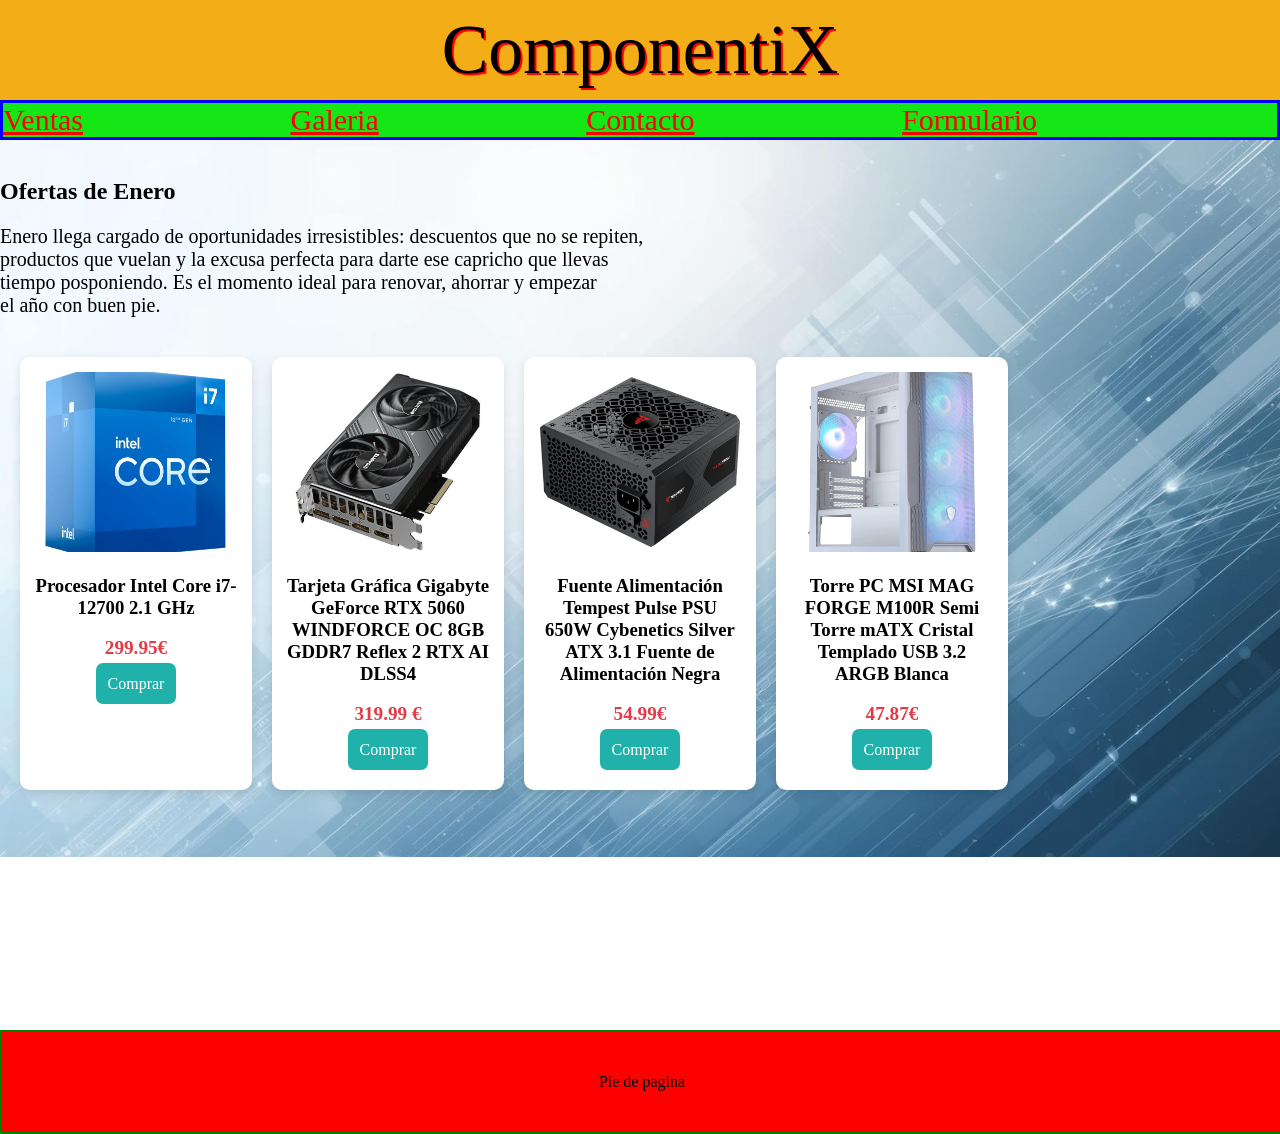
==== Index.html @ 29669de2 "cambios importantes" ====
<!DOCTYPE html>
<html lang="ES">

<head>
    <meta charset="UTF-8">
    <meta http-equiv="X-UA-Compatible" content="IE=edge">
    <meta name="viewport" content="width=device-width, initial-scale=1.0">
    <link rel="stylesheet" href="./CSS/style.css" type="text/css">
    <title>ComponentiX</title>
</head>

<body style="margin: 0px;">
    <!--Cabecera-->
    <header>
        ComponentiX
    </header>

    <!--Menu-->
    <nav>
        <a href="./Ventas.html" class="enlaceMenu">Ventas</a>
        <a href="./Galeria.html" class="enlaceMenu">Galeria</a>
        <a href="./Contacto.html" class="enlaceMenu">Contacto</a>
        <a href="./Formulario.html" class="enlaceMenu">Formulario</a>
    </nav>

    <!--Cuerpo-->
    <main>
        <br>
        <article>
            <div id="ofertas">
                <section>
                <h2>Ofertas de Enero</h2>
                    <p style="font-size: 20px;">Enero llega cargado de oportunidades irresistibles: descuentos que no se repiten,<br> productos que vuelan y la excusa
                    perfecta para darte ese capricho que llevas<br> tiempo posponiendo. Es el momento ideal para renovar, ahorrar y empezar<br> el
                    año con buen pie.</p>
                </section>
            </div>


            <!--Seccion de productos-->
            <div class="product-grid">
                <!--Producto 1-->
                <div class="producto"> <img src="./assets/img/1372-intel-core-i7-12700-49-ghz.webp" alt="Procesador intel-core-i7">
                    <h3>Procesador Intel Core i7-12700 2.1 GHz</h3>
                    <div class="precio">299.95€</div>
                    <p><a href="https://www.pccomponentes.com/intel-core-i7-12700-21-ghz" class="enlaceCompra">Comprar</a></p>
                </div>

                <!--Producto 2-->
                <div class="producto"> <img src="../assets/img/Grafica.png" alt="Tarjeta Grafica">
                    <h3>Tarjeta Gráfica Gigabyte GeForce RTX 5060 WINDFORCE OC 8GB GDDR7 Reflex 2 RTX AI DLSS4</h3>
                    <div class="precio">319.99 €</div><p><a href="https://www.pccomponentes.com/tarjeta-grafica-gigabyte-geforce-rtx-5060-windforce-oc-8gb-gddr7-reflex-2-rtx-ai-dlss4" class="enlaceCompra">Comprar</a></p>
                </div>

                <!--Producto 3-->
                <div class="producto"> <img src="./assets/img/1987-tempest-pulse-psu-650w-cybenetics-silver-atx-31-fuente-de-alimentacion-negra.png" alt="Fuente Alimentación">
                    <h3>Fuente Alimentación Tempest Pulse PSU 650W Cybenetics Silver ATX 3.1 Fuente de Alimentación Negra</h3>
                    <div class="precio">54.99€</div>
                    <p><a href="https://www.pccomponentes.com/fuente-alimentacion-tempest-pulse-psu-650w-cybenetics-silver-atx-31-fuente-de-alimentacion-negra" class="enlaceCompra">Comprar</a></p>
                </div>

                <!--Producto 4-->
                <div class="producto"> <img src="./assets/img/1838-msi-mag-forge-m100r-semi-torre-matx-cristal-templado-usb-32-argb-blanca.png" alt="Torre">
                    <h3>Torre PC MSI MAG FORGE M100R Semi Torre mATX Cristal Templado USB 3.2 ARGB Blanca</h3>
                    <div class="precio">47.87€</div>
                    <p><a href="https://www.pccomponentes.com/torre-pc-msi-mag-forge-m100r-semi-torre-matx-cristal-templado-usb-32-argb-blanca" class="enlaceCompra">Comprar</a></p>
                </div>
            </div>
        </article>
    </main>



    <footer >

        <p>Pie de pagina</p>

    </footer>

</body>
</html>
---- CSS/style.css ----
/* Cabecera */
header {
    background-color: rgb(243, 173, 23);
    width: 100%;
    height: 100px;
    margin: 0px 0px;
    padding: 0px;
    text-align: center;
    align-content: center;
    border: red 2px;
    font-size: 70px;
    text-shadow: 2px 2px red;
}

body {
    margin: 0px;
    
}

/* Barra de navegación */
nav{
    border: blue solid 3px;
    background-color: rgb(21, 230, 21);
    word-spacing: 200px;
    font-size: 30px;
    animation: cambioColor 5s infinite alternate;
}

@keyframes cambioColor {
    0% {background-color: red;}
    50% {background-color: blue;}
    100% {background-color: yellowgreen;}

}

/* Cuerpo principal */
main {
    background-image: url(../assets/fonts/Fondo1.jpg);
    background-size: 100%;
    background-repeat: no-repeat;
    height: 890px;
    text-align: justify;
}

/* Pie de pagina */
footer {
    width: 100%;
    background-color: red;
    margin: 0px;
    height: 100px;
    padding: 0px;
    align-content: center;
    text-align: center;
    border: solid 2px green;
    /*font-weight: bold;*/
}

#ofertas{
    
    
}

#objeto1 {
      
}

section {
    
}


.enlaceMenu {
    color: red;
}

/* Estilos caja de producto */

/* Contenedor general en forma de grid */
.product-grid {
    display: grid;
    grid-template-columns: repeat(auto-fill, minmax(220px, 1fr));
    gap: 20px;
    padding: 20px;
}

/* caja individual del producto */
.producto {
    background: #fff;
    border-radius: 10px;
    padding: 15px;
    box-shadow: 0 4px 10px rgba(0, 0, 0, 0.1);
    transition: transform 0.2s ease, box-shadow 0.2s ease;
    text-align: center;
}

/* efecto hover */
.producto:hover {
    transform: translateY(-5px);
    box-shadow: 0 8px 20px rgba(0, 0, 0, 0.15);
}

/* imagen del producto */
.producto img {
    width: 100%;
    height: 180px;
    object-fit: cover;
    border-radius: 8px;
}

/* titulo del producto */
.product h3 {
    font-size: 1.1rem;
    margin: 10px 0;
    color: #333;
}

/* precio */
.producto .precio {
    font-size: 1.2rem;
    font-weight: bold;
    color: #e63946;
    margin-bottom: 10px;
}

/* emulacion de boton con enlace*/
.enlaceCompra{
    background-color: lightseagreen;
    padding: 12px;
    border-radius: 7px;
    text-decoration: none;
    color: white;
}

/* Pruebas de responsivo para ciertos tamaños de pantallas */
@media (width <= 768px) {
    main{
        background-image: url(../assets/fonts/1700x1300.png);
    }
}
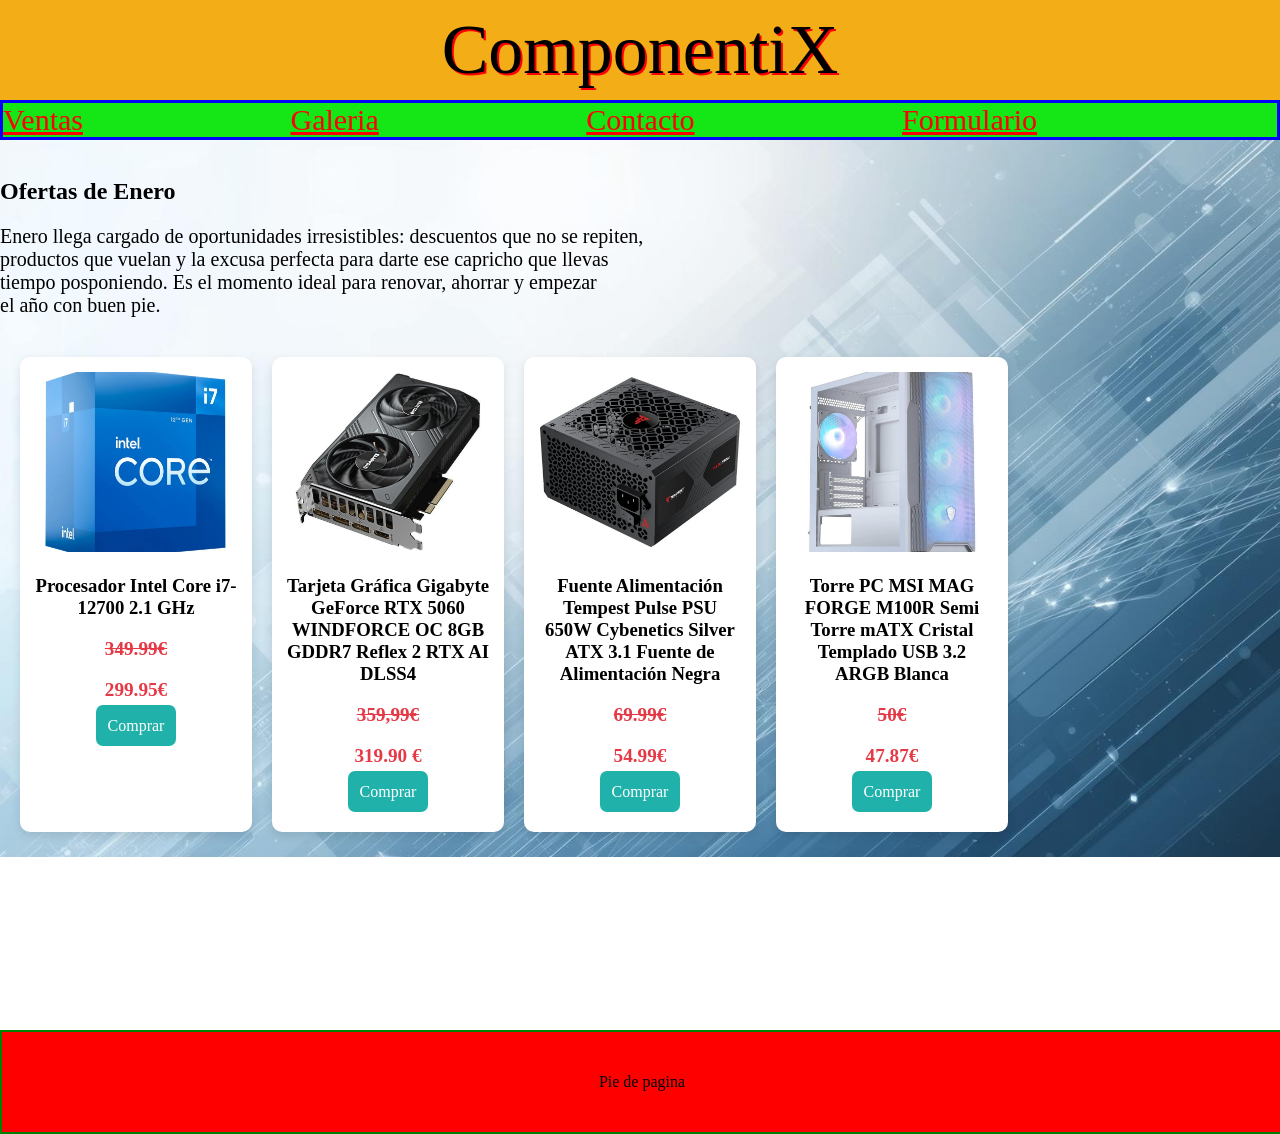
==== commit 3f5f03ac: "avances" ====
--- a/Index.html
+++ b/Index.html
@@ -41,28 +41,32 @@
             <div class="product-grid">
                 <!--Producto 1-->
                 <div class="producto"> <img src="./assets/img/1372-intel-core-i7-12700-49-ghz.webp" alt="Procesador intel-core-i7">
+                    <!--titulo producto-->
                     <h3>Procesador Intel Core i7-12700 2.1 GHz</h3>
-                    <div class="precio">299.95€</div>
+                    <div class="precio"><p style="text-decoration: line-through;">349.99€</p>299.95€</div>
                     <p><a href="https://www.pccomponentes.com/intel-core-i7-12700-21-ghz" class="enlaceCompra">Comprar</a></p>
                 </div>
 
                 <!--Producto 2-->
                 <div class="producto"> <img src="../assets/img/Grafica.png" alt="Tarjeta Grafica">
+                    <!--titulo producto-->
                     <h3>Tarjeta Gráfica Gigabyte GeForce RTX 5060 WINDFORCE OC 8GB GDDR7 Reflex 2 RTX AI DLSS4</h3>
-                    <div class="precio">319.99 €</div><p><a href="https://www.pccomponentes.com/tarjeta-grafica-gigabyte-geforce-rtx-5060-windforce-oc-8gb-gddr7-reflex-2-rtx-ai-dlss4" class="enlaceCompra">Comprar</a></p>
+                    <div class="precio"><p style="text-decoration: line-through;">359,99€</p>319.90 €</div><p><a href="https://www.pccomponentes.com/tarjeta-grafica-gigabyte-geforce-rtx-5060-windforce-oc-8gb-gddr7-reflex-2-rtx-ai-dlss4" class="enlaceCompra">Comprar</a></p>
                 </div>
 
                 <!--Producto 3-->
                 <div class="producto"> <img src="./assets/img/1987-tempest-pulse-psu-650w-cybenetics-silver-atx-31-fuente-de-alimentacion-negra.png" alt="Fuente Alimentación">
+                    <!--titulo producto-->
                     <h3>Fuente Alimentación Tempest Pulse PSU 650W Cybenetics Silver ATX 3.1 Fuente de Alimentación Negra</h3>
-                    <div class="precio">54.99€</div>
+                    <div class="precio"><p style="text-decoration: line-through;">69.99€</p>54.99€</div>
                     <p><a href="https://www.pccomponentes.com/fuente-alimentacion-tempest-pulse-psu-650w-cybenetics-silver-atx-31-fuente-de-alimentacion-negra" class="enlaceCompra">Comprar</a></p>
                 </div>
 
                 <!--Producto 4-->
                 <div class="producto"> <img src="./assets/img/1838-msi-mag-forge-m100r-semi-torre-matx-cristal-templado-usb-32-argb-blanca.png" alt="Torre">
+                    <!--titulo producto-->
                     <h3>Torre PC MSI MAG FORGE M100R Semi Torre mATX Cristal Templado USB 3.2 ARGB Blanca</h3>
-                    <div class="precio">47.87€</div>
+                    <div class="precio"><p style="text-decoration: line-through;">50€</p>47.87€</div>
                     <p><a href="https://www.pccomponentes.com/torre-pc-msi-mag-forge-m100r-semi-torre-matx-cristal-templado-usb-32-argb-blanca" class="enlaceCompra">Comprar</a></p>
                 </div>
             </div>
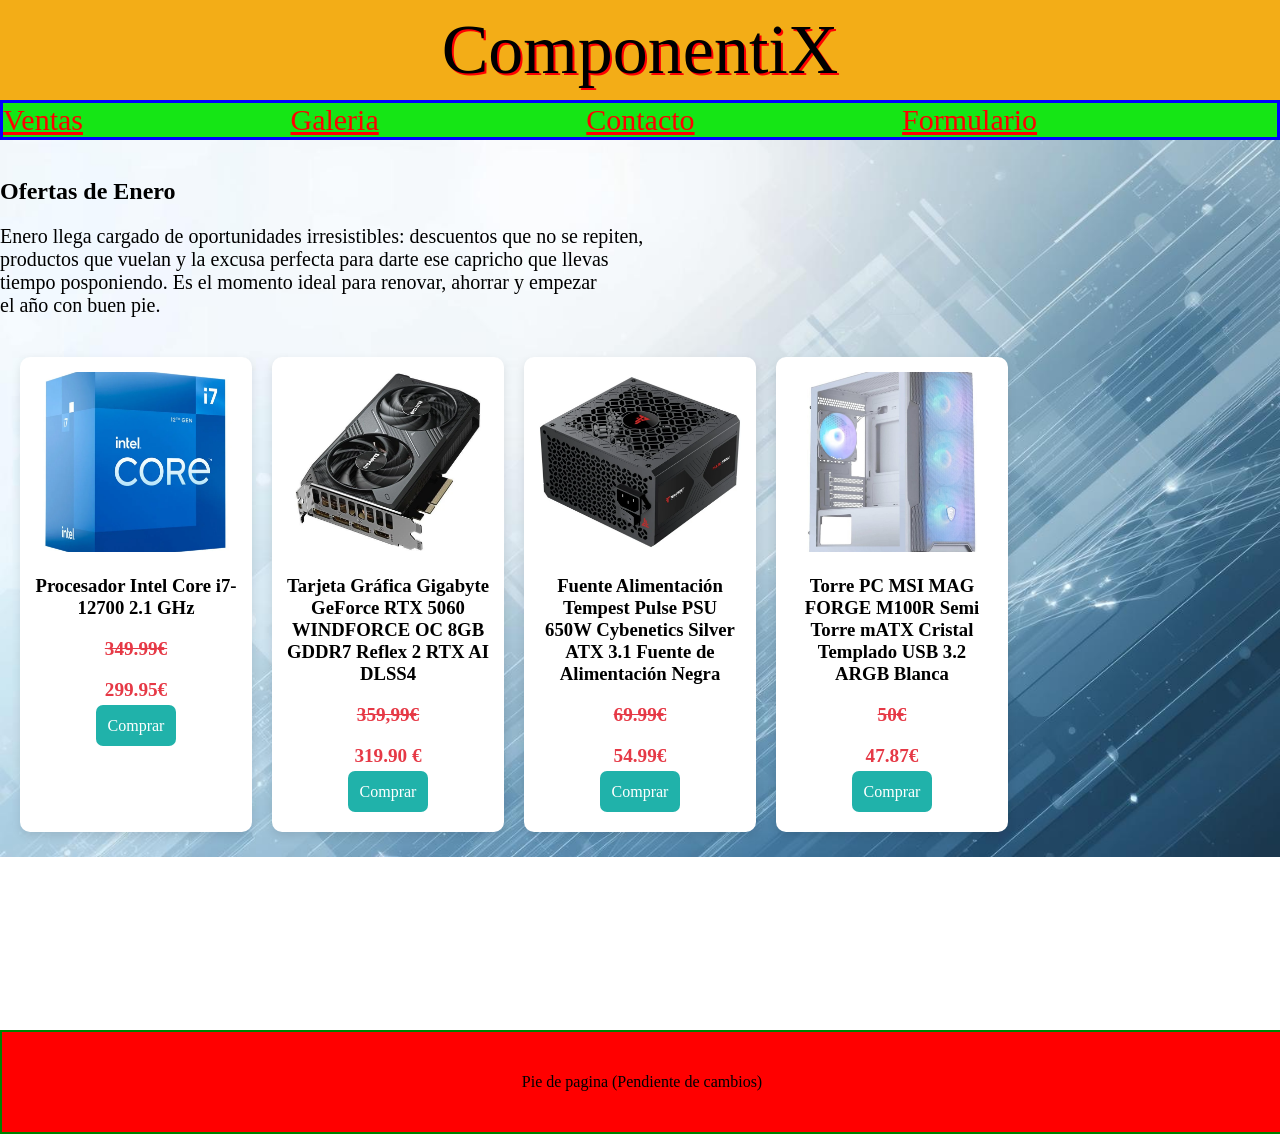
==== commit 57ce8295: "css" ====
--- a/Index.html
+++ b/Index.html
@@ -77,7 +77,7 @@
 
     <footer >
 
-        <p>Pie de pagina</p>
+        <p>Pie de pagina (Pendiente de cambios)</p>
 
     </footer>
 
--- a/CSS/style.css
+++ b/CSS/style.css
@@ -78,6 +78,7 @@
 /* Contenedor general en forma de grid */
 .product-grid {
     display: grid;
+    
     grid-template-columns: repeat(auto-fill, minmax(220px, 1fr));
     gap: 20px;
     padding: 20px;
@@ -97,6 +98,10 @@
 .producto:hover {
     transform: translateY(-5px);
     box-shadow: 0 8px 20px rgba(0, 0, 0, 0.15);
+}
+
+.enlaceCompra:hover{
+    box-shadow: 0 8px 8px rgb(47, 97, 94);
 }
 
 /* imagen del producto */
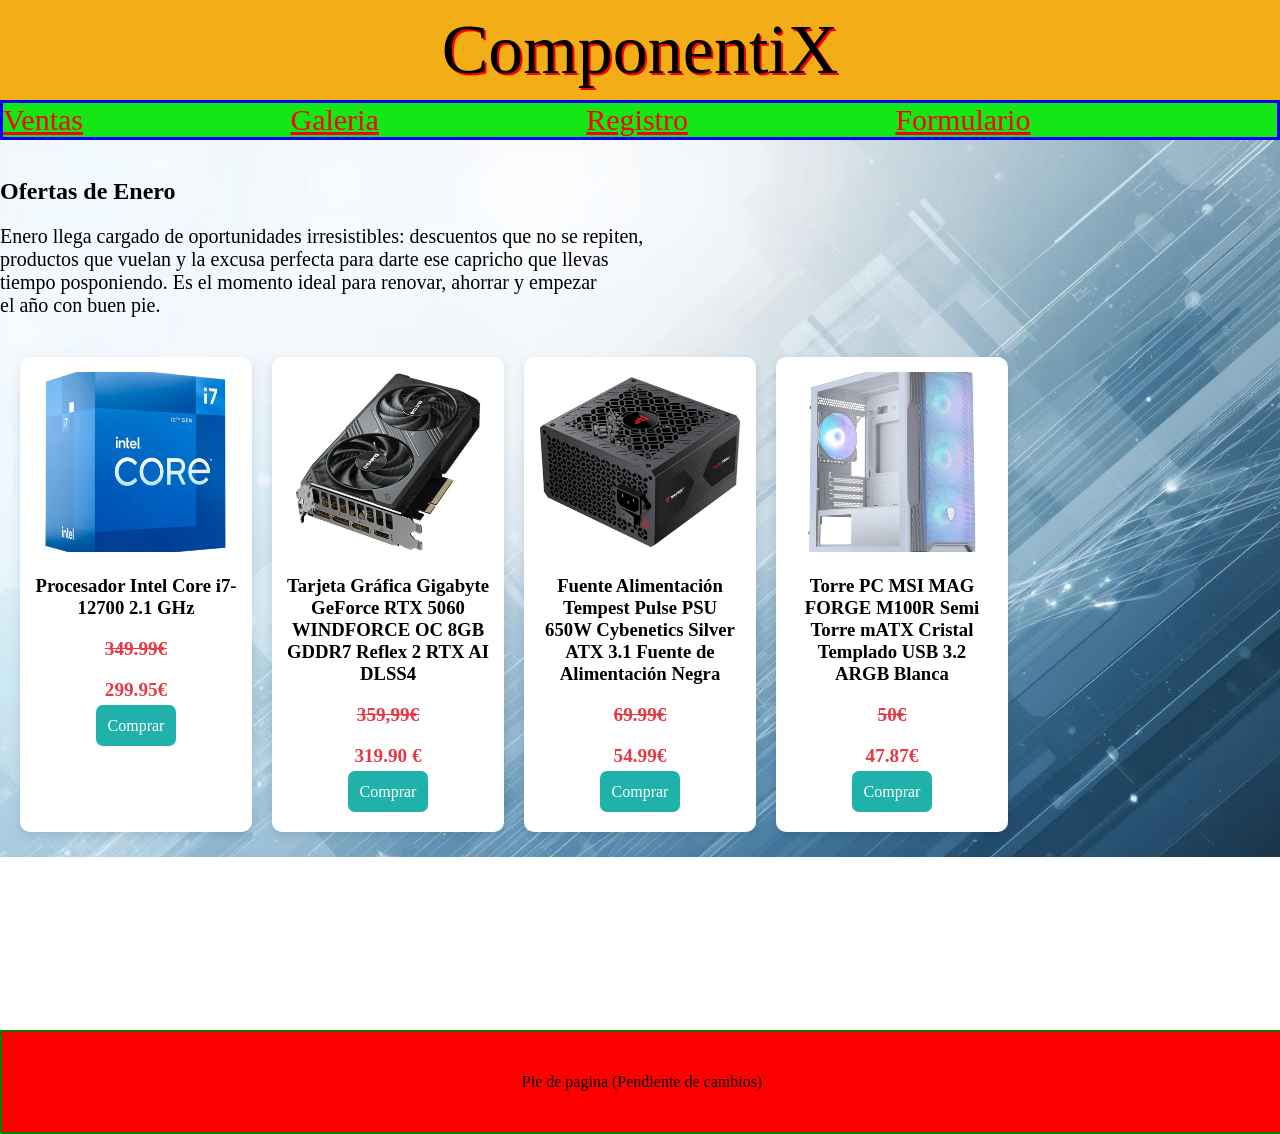
==== commit 94bba176: "pruebas" ====
--- a/Index.html
+++ b/Index.html
@@ -19,7 +19,7 @@
     <nav>
         <a href="./Ventas.html" class="enlaceMenu">Ventas</a>
         <a href="./Galeria.html" class="enlaceMenu">Galeria</a>
-        <a href="./Contacto.html" class="enlaceMenu">Contacto</a>
+        <a href="./registro.html" class="enlaceMenu">Registro</a>
         <a href="./Formulario.html" class="enlaceMenu">Formulario</a>
     </nav>
 
@@ -40,7 +40,7 @@
             <!--Seccion de productos-->
             <div class="product-grid">
                 <!--Producto 1-->
-                <div class="producto"> <img src="./assets/img/1372-intel-core-i7-12700-49-ghz.webp" alt="Procesador intel-core-i7">
+                <div class="producto"> <img src="./assets/img/componentes/procesadores/1372-intel-core-i7-12700-49-ghz.webp" alt="Procesador intel-core-i7">
                     <!--titulo producto-->
                     <h3>Procesador Intel Core i7-12700 2.1 GHz</h3>
                     <div class="precio"><p style="text-decoration: line-through;">349.99€</p>299.95€</div>
@@ -48,14 +48,14 @@
                 </div>
 
                 <!--Producto 2-->
-                <div class="producto"> <img src="../assets/img/Grafica.png" alt="Tarjeta Grafica">
+                <div class="producto"> <img src="./assets/img/componentes/tarjetas graficas/Grafica.png" alt="Tarjeta Grafica">
                     <!--titulo producto-->
                     <h3>Tarjeta Gráfica Gigabyte GeForce RTX 5060 WINDFORCE OC 8GB GDDR7 Reflex 2 RTX AI DLSS4</h3>
                     <div class="precio"><p style="text-decoration: line-through;">359,99€</p>319.90 €</div><p><a href="https://www.pccomponentes.com/tarjeta-grafica-gigabyte-geforce-rtx-5060-windforce-oc-8gb-gddr7-reflex-2-rtx-ai-dlss4" class="enlaceCompra">Comprar</a></p>
                 </div>
 
                 <!--Producto 3-->
-                <div class="producto"> <img src="./assets/img/1987-tempest-pulse-psu-650w-cybenetics-silver-atx-31-fuente-de-alimentacion-negra.png" alt="Fuente Alimentación">
+                <div class="producto"> <img src="./assets/img/componentes/fuentes alimentacion/1987-tempest-pulse-psu-650w-cybenetics-silver-atx-31-fuente-de-alimentacion-negra.png" alt="Fuente Alimentación">
                     <!--titulo producto-->
                     <h3>Fuente Alimentación Tempest Pulse PSU 650W Cybenetics Silver ATX 3.1 Fuente de Alimentación Negra</h3>
                     <div class="precio"><p style="text-decoration: line-through;">69.99€</p>54.99€</div>
@@ -63,7 +63,7 @@
                 </div>
 
                 <!--Producto 4-->
-                <div class="producto"> <img src="./assets/img/1838-msi-mag-forge-m100r-semi-torre-matx-cristal-templado-usb-32-argb-blanca.png" alt="Torre">
+                <div class="producto"> <img src="./assets/img/torres/1838-msi-mag-forge-m100r-semi-torre-matx-cristal-templado-usb-32-argb-blanca.png" alt="Torre">
                     <!--titulo producto-->
                     <h3>Torre PC MSI MAG FORGE M100R Semi Torre mATX Cristal Templado USB 3.2 ARGB Blanca</h3>
                     <div class="precio"><p style="text-decoration: line-through;">50€</p>47.87€</div>
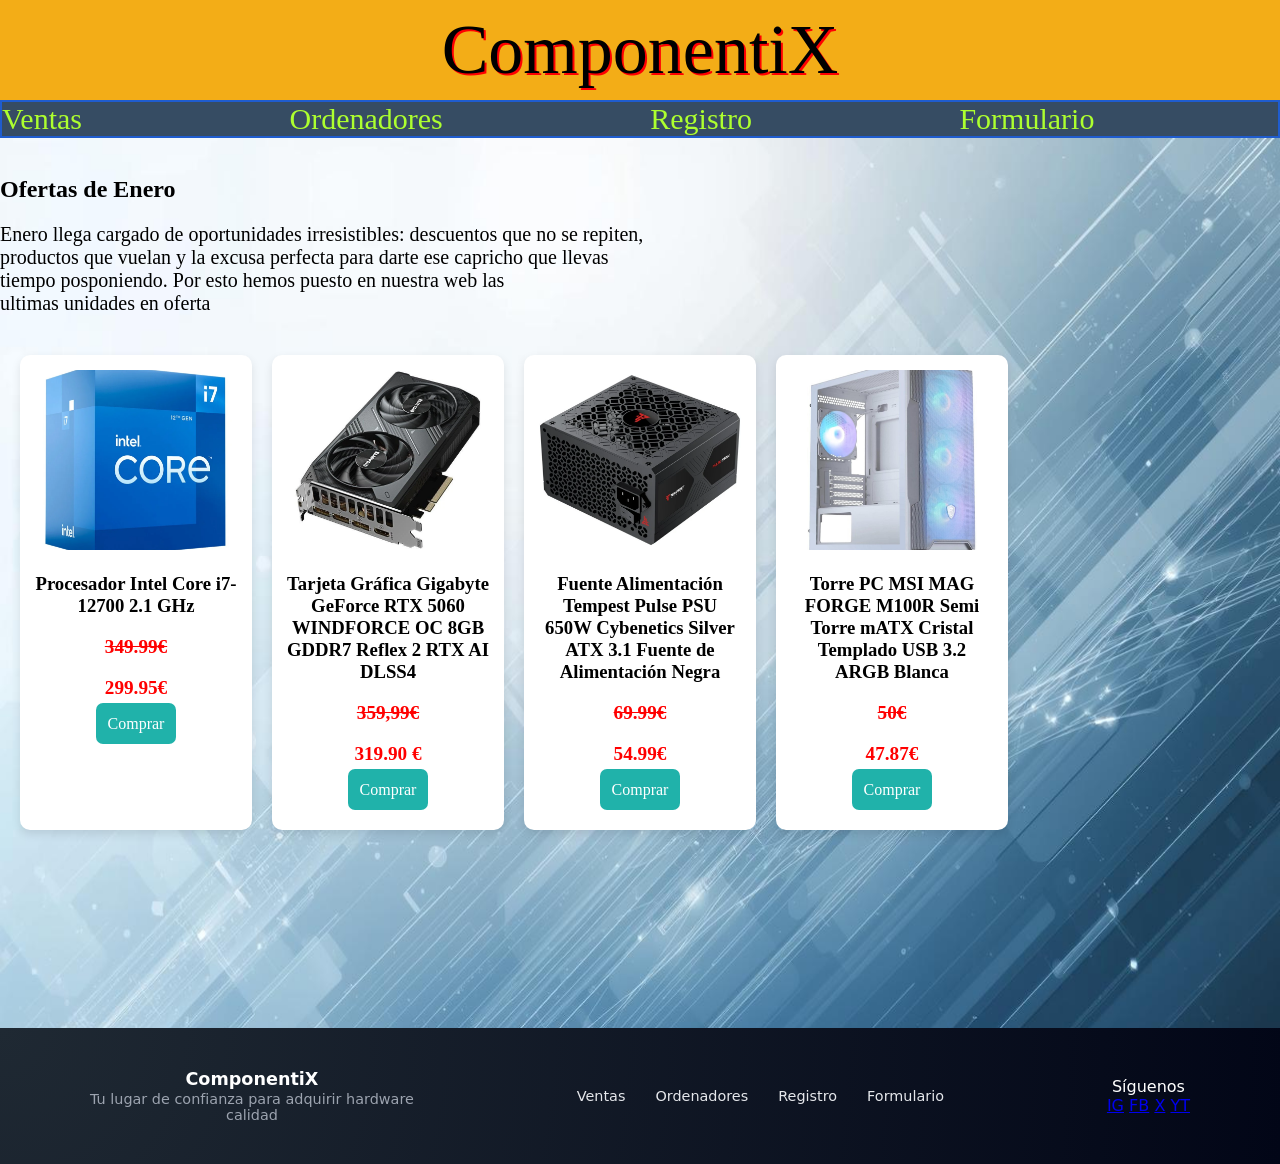
==== commit 195fc74f: "cambios finales" ====
--- a/Index.html
+++ b/Index.html
@@ -18,7 +18,7 @@
     <!--Menu-->
     <nav>
         <a href="./Ventas.html" class="enlaceMenu">Ventas</a>
-        <a href="./Galeria.html" class="enlaceMenu">Galeria</a>
+        <a href="./GaleriaOfertas.html" class="enlaceMenu">Ordenadores</a>
         <a href="./registro.html" class="enlaceMenu">Registro</a>
         <a href="./Formulario.html" class="enlaceMenu">Formulario</a>
     </nav>
@@ -31,8 +31,7 @@
                 <section>
                 <h2>Ofertas de Enero</h2>
                     <p style="font-size: 20px;">Enero llega cargado de oportunidades irresistibles: descuentos que no se repiten,<br> productos que vuelan y la excusa
-                    perfecta para darte ese capricho que llevas<br> tiempo posponiendo. Es el momento ideal para renovar, ahorrar y empezar<br> el
-                    año con buen pie.</p>
+                    perfecta para darte ese capricho que llevas<br> tiempo posponiendo. Por esto hemos puesto en nuestra web las <br>ultimas unidades en oferta</p>
                 </section>
             </div>
 
@@ -75,10 +74,19 @@
 
 
 
-    <footer >
-
-        <p>Pie de pagina (Pendiente de cambios)</p>
-
+    <footer class="footer-modern">
+        <div class="footer-modern-inner">
+            <div class="marca">
+                <div>
+                    <h3>ComponentiX</h3>
+                    <p>Tu lugar de confianza para adquirir hardware <br> calidad</p>
+                </div>
+            </div>
+            <div class="links-footer"> <a href="#">Ventas</a> <a href="#">Ordenadores</a> <a href="#">Registro</a> <a href="#">Formulario</a> </div>
+            <div class="fm-social"> <span>Síguenos</span>
+                <div class="fm-social-icons"> <a href="#" aria-label="Instagram">IG</a> <a href="#" aria-label="Facebook">FB</a> <a href="#" aria-label="X">X</a> <a href="#" aria label="YouTube">YT</a> </div>
+            </div>
+        </div>
     </footer>
 
 </body>
--- a/CSS/style.css
+++ b/CSS/style.css
@@ -19,58 +19,26 @@
 
 /* Barra de navegación */
 nav{
-    border: blue solid 3px;
-    background-color: rgb(21, 230, 21);
+    background-color: #364c63;
     word-spacing: 200px;
     font-size: 30px;
-    animation: cambioColor 5s infinite alternate;
+    border: 2px solid #1f5cce;
+    box-shadow: 10px 10px 5px 0px rgba(44, 24, 80, 0.3);
 }
 
-@keyframes cambioColor {
-    0% {background-color: red;}
-    50% {background-color: blue;}
-    100% {background-color: yellowgreen;}
-
-}
 
 /* Cuerpo principal */
 main {
     background-image: url(../assets/fonts/Fondo1.jpg);
-    background-size: 100%;
+    background-size: 100vw 100vh; /*etiqueta para estirar la imagen del fondo*/
     background-repeat: no-repeat;
     height: 890px;
     text-align: justify;
 }
 
-/* Pie de pagina */
-footer {
-    width: 100%;
-    background-color: red;
-    margin: 0px;
-    height: 100px;
-    padding: 0px;
-    align-content: center;
-    text-align: center;
-    border: solid 2px green;
-    /*font-weight: bold;*/
-}
-
-#ofertas{
-    
-    
-}
-
-#objeto1 {
-      
-}
-
-section {
-    
-}
-
-
 .enlaceMenu {
-    color: red;
+    color: greenyellow;
+    text-decoration: none;
 }
 
 /* Estilos caja de producto */
@@ -123,7 +91,7 @@
 .producto .precio {
     font-size: 1.2rem;
     font-weight: bold;
-    color: #e63946;
+    color: red;
     margin-bottom: 10px;
 }
 
@@ -136,9 +104,68 @@
     color: white;
 }
 
+
 /* Pruebas de responsivo para ciertos tamaños de pantallas */
+/*
 @media (width <= 768px) {
     main{
         background-image: url(../assets/fonts/1700x1300.png);
     }
-}+}
+*/
+
+/* Sección footer */
+.footer-modern {
+    background: radial-gradient(circle at top left, #1f2933, #020617);
+    color: white;
+    padding: 18px 0;
+    font-family: system-ui, -apple-system, BlinkMacSystemFont, "Segoe UI", sans-serif;
+    width: 100%;
+    margin: 0px;
+    height: 100px;
+    align-content: center;
+    text-align: center;
+}
+
+/* Estilo texto */
+.footer-modern-inner {
+    max-width: 1100px;
+    margin: 0 auto;
+    padding: 0 20px;
+    display: flex;
+    flex-wrap: wrap;
+    align-items: center;
+    gap: 20px;
+    justify-content: space-between;
+}
+
+.marca {
+    display: flex;
+    align-items: center;
+    gap: 10px;
+}
+
+.marca h3 {
+    margin: 0;
+    font-size: 1.1rem;
+}
+
+.marca p {
+    margin: 2px 0 0;
+    font-size: 0.9rem;
+    color: #9ca3af;
+}
+
+/* Espaciado de los links */
+.links-footer {
+    display: flex;
+    flex-wrap: wrap;
+    gap: 30px;
+    font-size: 0.9rem;
+}
+
+/*clase links*/
+.links-footer a {
+    color: #e5e7eb;
+    text-decoration: none;
+}
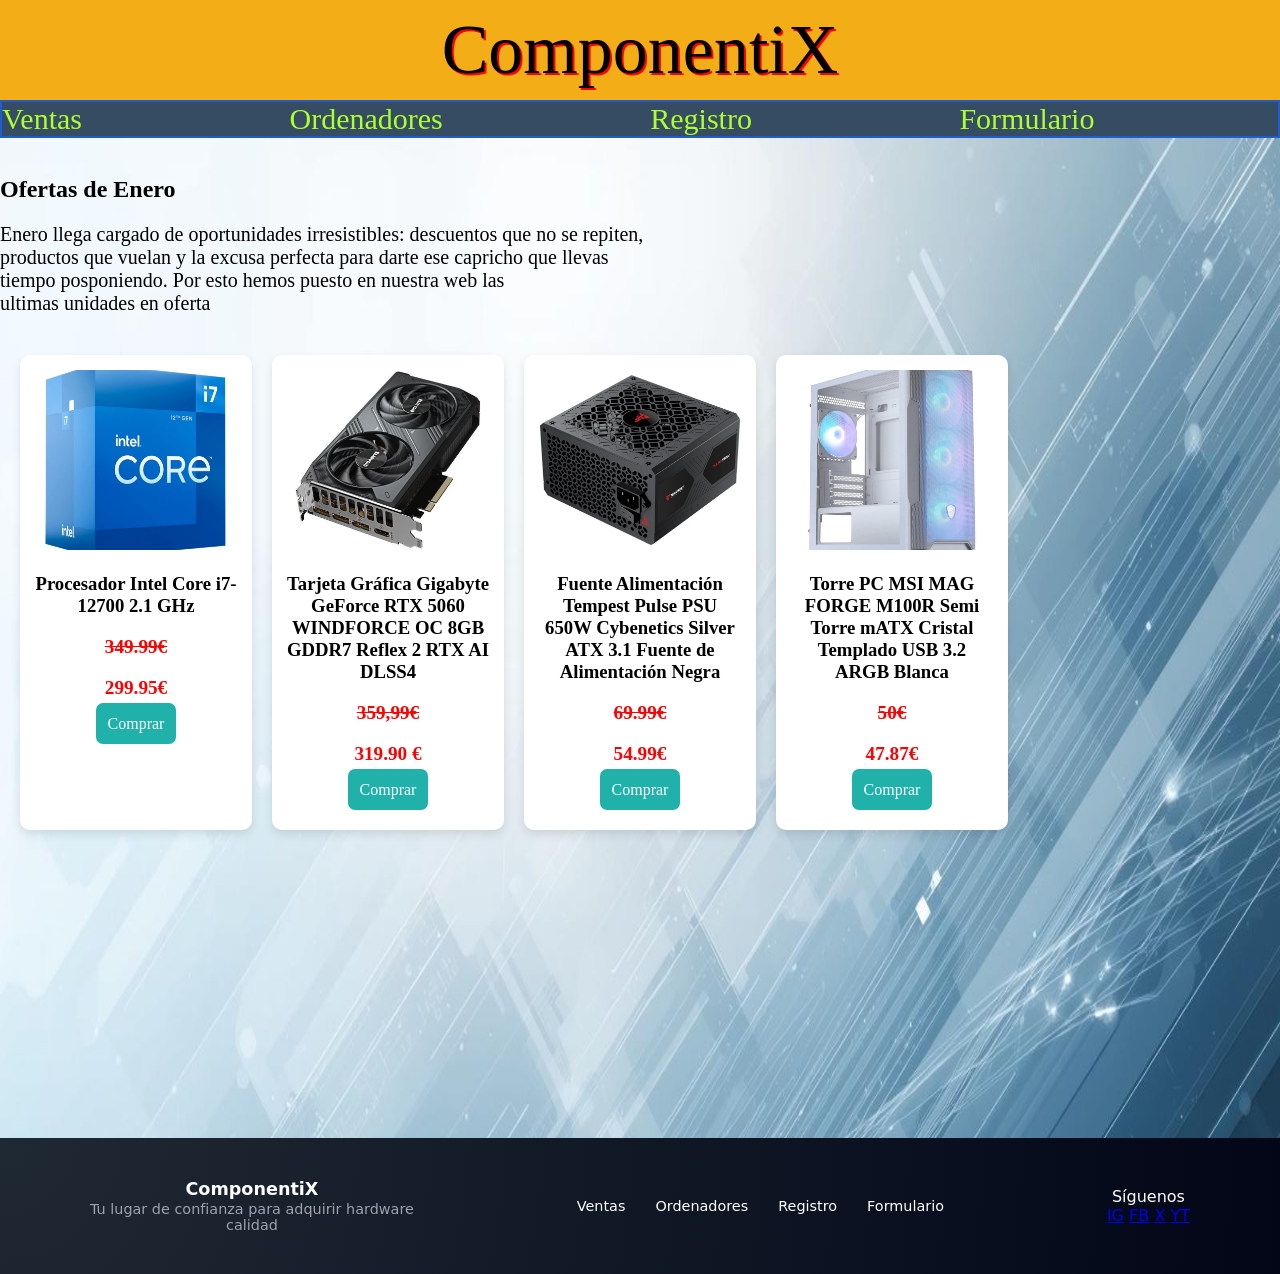
==== commit f7c50281: "cambios finales" ====
--- a/Index.html
+++ b/Index.html
@@ -70,12 +70,15 @@
                 </div>
             </div>
         </article>
+
+        
+
     </main>
 
 
 
-    <footer class="footer-modern">
-        <div class="footer-modern-inner">
+    <footer class="footerR">
+        <div class="footer-texto">
             <div class="marca">
                 <div>
                     <h3>ComponentiX</h3>
@@ -83,10 +86,8 @@
                 </div>
             </div>
             <div class="links-footer"> <a href="#">Ventas</a> <a href="#">Ordenadores</a> <a href="#">Registro</a> <a href="#">Formulario</a> </div>
-            <div class="fm-social"> <span>Síguenos</span>
-                <div class="fm-social-icons"> <a href="#" aria-label="Instagram">IG</a> <a href="#" aria-label="Facebook">FB</a> <a href="#" aria-label="X">X</a> <a href="#" aria label="YouTube">YT</a> </div>
-            </div>
-        </div>
+            <div> <span>Síguenos</span>
+                <div> <a href="https://www.instagram.com/">IG</a> <a href="https://www.facebook.com/?locale=es_ES">FB</a> <a href="https://x.com/?lang=es">X</a> <a href="https://www.youtube.com/">YT</a> </div>
     </footer>
 
 </body>
--- a/CSS/style.css
+++ b/CSS/style.css
@@ -17,6 +17,7 @@
     
 }
 
+
 /* Barra de navegación */
 nav{
     background-color: #364c63;
@@ -30,9 +31,9 @@
 /* Cuerpo principal */
 main {
     background-image: url(../assets/fonts/Fondo1.jpg);
-    background-size: 100vw 100vh; /*etiqueta para estirar la imagen del fondo*/
+    background-size: 100vw 150vh; /*etiqueta para estirar la imagen del fondo*/
     background-repeat: no-repeat;
-    height: 890px;
+    height: 1000px;
     text-align: justify;
 }
 
@@ -104,6 +105,46 @@
     color: white;
 }
 
+table {
+    width: 90%;
+    margin: 5px auto;
+    border-collapse: collapse;
+    background-color: white;
+    border: 3px solid gray;
+
+}
+
+th {
+    background-color: lightseagreen;
+    color: white;
+    padding: 10px;
+    font-size: 18px;
+    border: 2px solid black;
+}
+
+td {
+    padding: 8px;
+    border: 1px solid grey;
+}
+
+tbody tr:nth-child(odd) {
+    background-color: white;
+}
+
+
+/* Sombra un poco excesiva */
+table {
+    box-shadow: 0px 0px 20px black;
+}
+
+/* Título con estilo “me emocioné con el CSS” */
+thead tr:first-child th {
+    background-color: #2c3e50;
+    font-size: 24px;
+    letter-spacing: 2px;
+    text-transform: uppercase;
+}
+
 
 /* Pruebas de responsivo para ciertos tamaños de pantallas */
 /*
@@ -115,7 +156,7 @@
 */
 
 /* Sección footer */
-.footer-modern {
+.footerR {
     background: radial-gradient(circle at top left, #1f2933, #020617);
     color: white;
     padding: 18px 0;
@@ -128,7 +169,7 @@
 }
 
 /* Estilo texto */
-.footer-modern-inner {
+.footer-texto {
     max-width: 1100px;
     margin: 0 auto;
     padding: 0 20px;
@@ -166,6 +207,6 @@
 
 /*clase links*/
 .links-footer a {
-    color: #e5e7eb;
+    color: white;
     text-decoration: none;
 }
